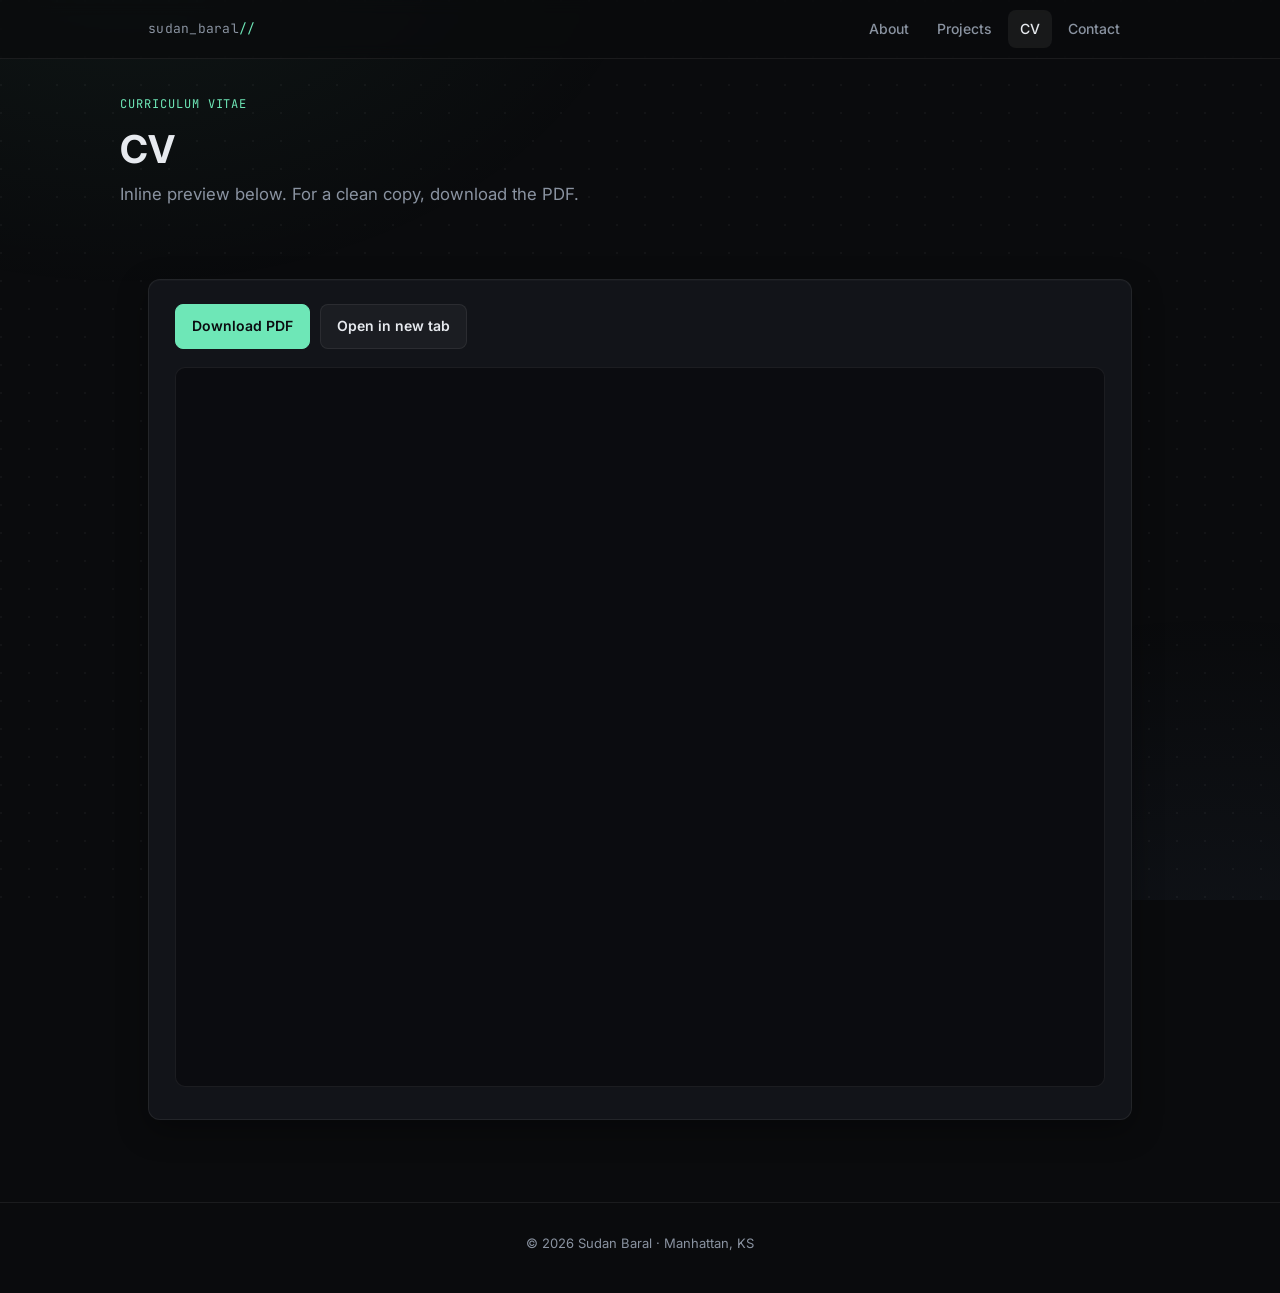
==== cv.html @ 3d0b3314 "Refresh site: shared theme, updated projects, new pages - Extract shared styles and scripts into ass" ====
<!DOCTYPE html>
<html lang="en">
<head>
<meta charset="utf-8">
<meta name="viewport" content="width=device-width, initial-scale=1">
<title>CV — Sudan Baral</title>
<meta name="color-scheme" content="dark">
<link rel="preconnect" href="https://fonts.googleapis.com">
<link rel="preconnect" href="https://fonts.gstatic.com" crossorigin>
<link href="https://fonts.googleapis.com/css2?family=Inter:wght@400;500;600;700&family=JetBrains+Mono:wght@400;500&display=swap" rel="stylesheet">
<link rel="stylesheet" href="assets/styles.css">
</head>
<body>

<nav class="site-nav">
  <div class="nav-inner">
    <a class="nav-brand x-nav" href="index.html">sudan_baral<span class="dot">//</span></a>
    <div class="nav-links">
      <a class="x-nav" href="index.html">About</a>
      <a class="x-nav" href="projects.html">Projects</a>
      <a class="active" href="cv.html">CV</a>
      <a class="x-nav" href="contact.html">Contact</a>
    </div>
  </div>
</nav>

<header class="container hero">
  <div class="eyebrow">Curriculum Vitae</div>
  <h1>CV</h1>
  <p class="lede">Inline preview below. For a clean copy, download the PDF.</p>
</header>

<main class="container">
  <section class="card">
    <div class="cv-actions">
      <a class="btn primary" href="Sudan_Baral_Resume.pdf" download>Download PDF</a>
      <a class="btn secondary" href="Sudan_Baral_Resume.pdf" target="_blank" rel="noopener">Open in new tab</a>
    </div>
    <iframe class="cv" src="Sudan_Baral_Resume.pdf" title="Sudan Baral — Resume"></iframe>
  </section>
</main>

<footer class="site-foot">&copy; <span id="yr"></span> Sudan Baral &middot; Manhattan, KS</footer>
<script>document.getElementById('yr').textContent = new Date().getFullYear();</script>
<script src="assets/scripts.js"></script>
</body>
</html>
---- assets/styles.css ----
/* ------------------------------------------------------------------
   Sudan Baral — personal site
   Dark, instrumentation-inspired theme. Not corny, no gears, no stars.
------------------------------------------------------------------- */

:root {
  --bg: #0a0b0d;
  --bg-elev: #0f1115;
  --surface: #121419;
  --surface-alt: #171a21;
  --border: rgba(255, 255, 255, 0.07);
  --border-strong: rgba(255, 255, 255, 0.14);
  --text: #e7eaef;
  --muted: #8a93a1;
  --accent: #6ee7b7;
  --accent-dim: rgba(110, 231, 183, 0.14);
  --amber: #f0b86a;
  --sans: 'Inter', system-ui, -apple-system, 'Segoe UI', Roboto, Ubuntu, Cantarell, Arial, sans-serif;
  --mono: 'JetBrains Mono', 'Fira Code', 'IBM Plex Mono', ui-monospace, 'SF Mono', Menlo, Consolas, monospace;
}

* { box-sizing: border-box; }
html, body { height: 100%; }

body {
  margin: 0;
  font-family: var(--sans);
  font-size: 15.5px;
  line-height: 1.6;
  color: var(--text);
  background-color: var(--bg);
  /* Subtle dot grid — reads as graph paper / instrumentation, not a starfield */
  background-image:
    radial-gradient(circle at 1px 1px, rgba(255, 255, 255, 0.035) 1px, transparent 0);
  background-size: 28px 28px;
  background-attachment: fixed;
  overflow-x: hidden;
  opacity: 0;
  transition: opacity 0.15s ease;
}
body.page-in  { opacity: 1; }
body.page-out { opacity: 0; }

/* Soft directional wash — one static gradient, no animation */
body::before {
  content: "";
  position: fixed;
  inset: 0;
  z-index: 0;
  pointer-events: none;
  background:
    radial-gradient(70vmax 50vmax at 10% -10%, rgba(110, 231, 183, 0.06), transparent 60%),
    radial-gradient(70vmax 50vmax at 95% 110%, rgba(138, 180, 248, 0.05), transparent 60%);
}

@media (prefers-reduced-motion: reduce) {
  body { transition: none !important; opacity: 1 !important; }
}

/* ---------- Layout ---------- */
.container {
  max-width: 1040px;
  margin: 0 auto;
  padding: 24px 28px;
  position: relative;
  z-index: 2;
}

header, footer {
  position: relative;
  z-index: 3;
}

/* ---------- Navigation ---------- */
nav.site-nav {
  position: sticky;
  top: 0;
  z-index: 10;
  background: rgba(10, 11, 13, 0.75);
  backdrop-filter: blur(8px);
  -webkit-backdrop-filter: blur(8px);
  border-bottom: 1px solid var(--border);
}
.nav-inner {
  max-width: 1040px;
  margin: 0 auto;
  padding: 10px 28px;
  display: flex;
  align-items: center;
  justify-content: space-between;
  gap: 18px;
}
.nav-brand {
  font-family: var(--mono);
  font-size: 13px;
  letter-spacing: 0.02em;
  color: var(--muted);
  text-decoration: none;
}
.nav-brand .dot { color: var(--accent); }
.nav-links { display: flex; gap: 4px; flex-wrap: wrap; }
.nav-links a {
  padding: 8px 12px;
  border-radius: 8px;
  color: var(--muted);
  text-decoration: none;
  font-size: 14px;
  font-weight: 500;
  transition: color 0.12s ease, background 0.12s ease;
}
.nav-links a:hover { color: var(--text); background: rgba(255, 255, 255, 0.04); }
.nav-links a.active { color: var(--text); background: rgba(255, 255, 255, 0.06); }

/* ---------- Buttons ---------- */
.btn {
  display: inline-block;
  padding: 10px 16px;
  border-radius: 8px;
  border: 1px solid var(--border);
  text-decoration: none;
  font-weight: 600;
  font-size: 14px;
  cursor: pointer;
  transition: background 0.12s ease, border-color 0.12s ease, transform 0.08s ease;
}
.btn:active { transform: translateY(1px); }
.btn.primary {
  background: var(--accent);
  color: #0b0c10;
  border-color: var(--accent);
}
.btn.primary:hover { background: color-mix(in oklab, var(--accent) 88%, white); }
.btn.secondary {
  background: rgba(255, 255, 255, 0.04);
  color: var(--text);
}
.btn.secondary:hover { background: rgba(255, 255, 255, 0.08); border-color: var(--border-strong); }
.btn.ghost {
  background: transparent;
  color: var(--muted);
}
.btn.ghost:hover { color: var(--text); background: rgba(255, 255, 255, 0.04); }

/* ---------- Typography ---------- */
h1, h2, h3, h4 {
  color: var(--text);
  letter-spacing: -0.01em;
  margin: 0 0 0.6em;
  font-weight: 700;
  line-height: 1.25;
}
h1 { font-size: 2.1rem; }
h2 { font-size: 1.35rem; margin-top: 0; }
h3 { font-size: 1.05rem; }

p { margin: 0 0 1em; }

.muted { color: var(--muted); }
.mono  { font-family: var(--mono); font-size: 0.9em; }

a { color: var(--accent); text-decoration: none; }
a:hover { text-decoration: underline; }

code {
  font-family: var(--mono);
  font-size: 0.88em;
  background: var(--bg-elev);
  border: 1px solid var(--border);
  padding: 1px 6px;
  border-radius: 4px;
  color: #c8d2e0;
}

ul { padding-left: 1.2em; margin: 0 0 1em; }
li { margin-bottom: 0.3em; }

/* ---------- Cards ---------- */
.card {
  background: var(--surface);
  border: 1px solid var(--border);
  border-radius: 12px;
  padding: 24px 26px;
  margin: 18px 0;
  box-shadow: 0 1px 0 rgba(255, 255, 255, 0.02) inset,
              0 10px 30px rgba(0, 0, 0, 0.35);
}
.card.compact { padding: 18px 20px; }
.card h2:first-child, .card h3:first-child { margin-top: 0; }

/* ---------- Hero header ---------- */
.hero {
  padding: 36px 0 12px;
}
.hero .eyebrow {
  font-family: var(--mono);
  font-size: 12px;
  letter-spacing: 0.08em;
  text-transform: uppercase;
  color: var(--accent);
  margin-bottom: 10px;
}
.hero h1 {
  font-size: 2.4rem;
  margin-bottom: 8px;
}
.hero .lede {
  color: var(--muted);
  font-size: 1.05rem;
  max-width: 68ch;
  margin-bottom: 18px;
}
.hero .meta {
  display: flex; gap: 14px; flex-wrap: wrap;
  color: var(--muted);
  font-size: 13px;
  margin-bottom: 20px;
}
.hero .meta .dot { color: var(--accent); }

.header-flex {
  display: flex;
  gap: 24px;
  align-items: center;
  flex-wrap: wrap;
}
.avatar {
  width: 92px; height: 92px;
  border-radius: 999px;
  object-fit: cover;
  border: 1px solid var(--border-strong);
  background: var(--surface);
}
.avatar.hidden { display: none; }

/* ---------- Project header ---------- */
.proj-head { padding: 24px 0 8px; }
.proj-head .kicker {
  font-family: var(--mono);
  font-size: 12px;
  letter-spacing: 0.06em;
  text-transform: uppercase;
  color: var(--accent);
  margin-bottom: 8px;
}
.proj-head h1 { font-size: 1.95rem; margin-bottom: 10px; }
.proj-head .proj-meta {
  display: flex; gap: 12px; flex-wrap: wrap;
  color: var(--muted);
  font-family: var(--mono);
  font-size: 12.5px;
  margin-bottom: 20px;
}
.proj-head .proj-meta span + span::before { content: "·"; margin-right: 12px; color: var(--border-strong); }

/* ---------- Tech stack chips ---------- */
.chips {
  display: flex;
  flex-wrap: wrap;
  gap: 6px;
  margin: 8px 0 4px;
}
.chip {
  display: inline-block;
  padding: 4px 10px;
  border: 1px solid var(--border-strong);
  border-radius: 999px;
  background: rgba(255, 255, 255, 0.025);
  color: var(--muted);
  font-family: var(--mono);
  font-size: 11.5px;
  letter-spacing: 0.01em;
}
.chip.accent { color: var(--accent); border-color: var(--accent-dim); background: var(--accent-dim); }

/* ---------- Media / gallery / placeholders ---------- */
.hero-media, .gallery {
  margin-top: 8px;
}
.hero-media .media {
  height: 320px;
  border-radius: 12px;
  overflow: hidden;
  background: var(--bg-elev);
  border: 1px solid var(--border);
}
.gallery {
  display: grid;
  grid-template-columns: repeat(auto-fill, minmax(230px, 1fr));
  gap: 12px;
}
.gallery .media {
  height: 180px;
  border-radius: 10px;
  overflow: hidden;
  background: var(--bg-elev);
  border: 1px solid var(--border);
  position: relative;
}
.media img {
  width: 100%; height: 100%;
  object-fit: cover;
  display: block;
}
.media .placeholder {
  width: 100%; height: 100%;
  display: flex; flex-direction: column;
  align-items: center; justify-content: center;
  padding: 16px;
  text-align: center;
  background:
    linear-gradient(135deg, rgba(110,231,183,0.04), transparent 60%),
    repeating-linear-gradient(135deg, transparent 0 14px, rgba(255,255,255,0.025) 14px 15px);
  color: var(--muted);
  gap: 8px;
}
.media .placeholder .label {
  font-family: var(--mono);
  font-size: 11px;
  letter-spacing: 0.04em;
  text-transform: uppercase;
  color: var(--accent);
}
.media .placeholder .filename {
  font-family: var(--mono);
  font-size: 11.5px;
  color: var(--muted);
  word-break: break-all;
}
.media .placeholder .caption {
  font-size: 13px;
  color: var(--text);
  opacity: 0.85;
  line-height: 1.4;
}

/* ---------- Project index cards (projects.html) ---------- */
.project-grid {
  display: grid;
  grid-template-columns: repeat(auto-fill, minmax(320px, 1fr));
  gap: 16px;
  margin-top: 12px;
}
.project-card {
  display: block;
  background: var(--surface);
  border: 1px solid var(--border);
  border-radius: 12px;
  padding: 22px;
  color: var(--text);
  text-decoration: none;
  transition: border-color 0.14s ease, transform 0.14s ease, background 0.14s ease;
}
.project-card:hover {
  border-color: var(--border-strong);
  background: var(--surface-alt);
  transform: translateY(-2px);
  text-decoration: none;
}
.project-card .pc-kicker {
  font-family: var(--mono);
  font-size: 11px;
  letter-spacing: 0.06em;
  text-transform: uppercase;
  color: var(--accent);
  margin-bottom: 6px;
}
.project-card h3 { margin: 0 0 8px; font-size: 1.05rem; }
.project-card p  { margin: 0 0 12px; color: var(--muted); font-size: 14px; }
.project-card .arrow {
  color: var(--accent);
  font-size: 13px;
  font-family: var(--mono);
}

/* ---------- CV iframe ---------- */
.cv-actions { display: flex; gap: 10px; flex-wrap: wrap; margin-bottom: 18px; }
iframe.cv {
  width: 100%;
  height: 80vh;
  border: 1px solid var(--border);
  border-radius: 10px;
  background: #0b0c10;
}

/* ---------- Publications list ---------- */
.pubs { padding-left: 1.2em; }
.pubs li { margin-bottom: 0.8em; }
.pubs .venue { color: var(--accent); font-family: var(--mono); font-size: 12.5px; }

/* ---------- Footer ---------- */
footer.site-foot {
  padding: 30px 28px 40px;
  color: var(--muted);
  font-size: 13px;
  text-align: center;
  border-top: 1px solid var(--border);
  margin-top: 40px;
}

/* ---------- Small screens ---------- */
@media (max-width: 640px) {
  .nav-inner { flex-direction: column; align-items: stretch; gap: 8px; padding: 10px 16px; }
  .nav-links { justify-content: center; }
  .container { padding: 18px 16px; }
  .hero h1 { font-size: 1.8rem; }
  .hero-media .media { height: 220px; }
}
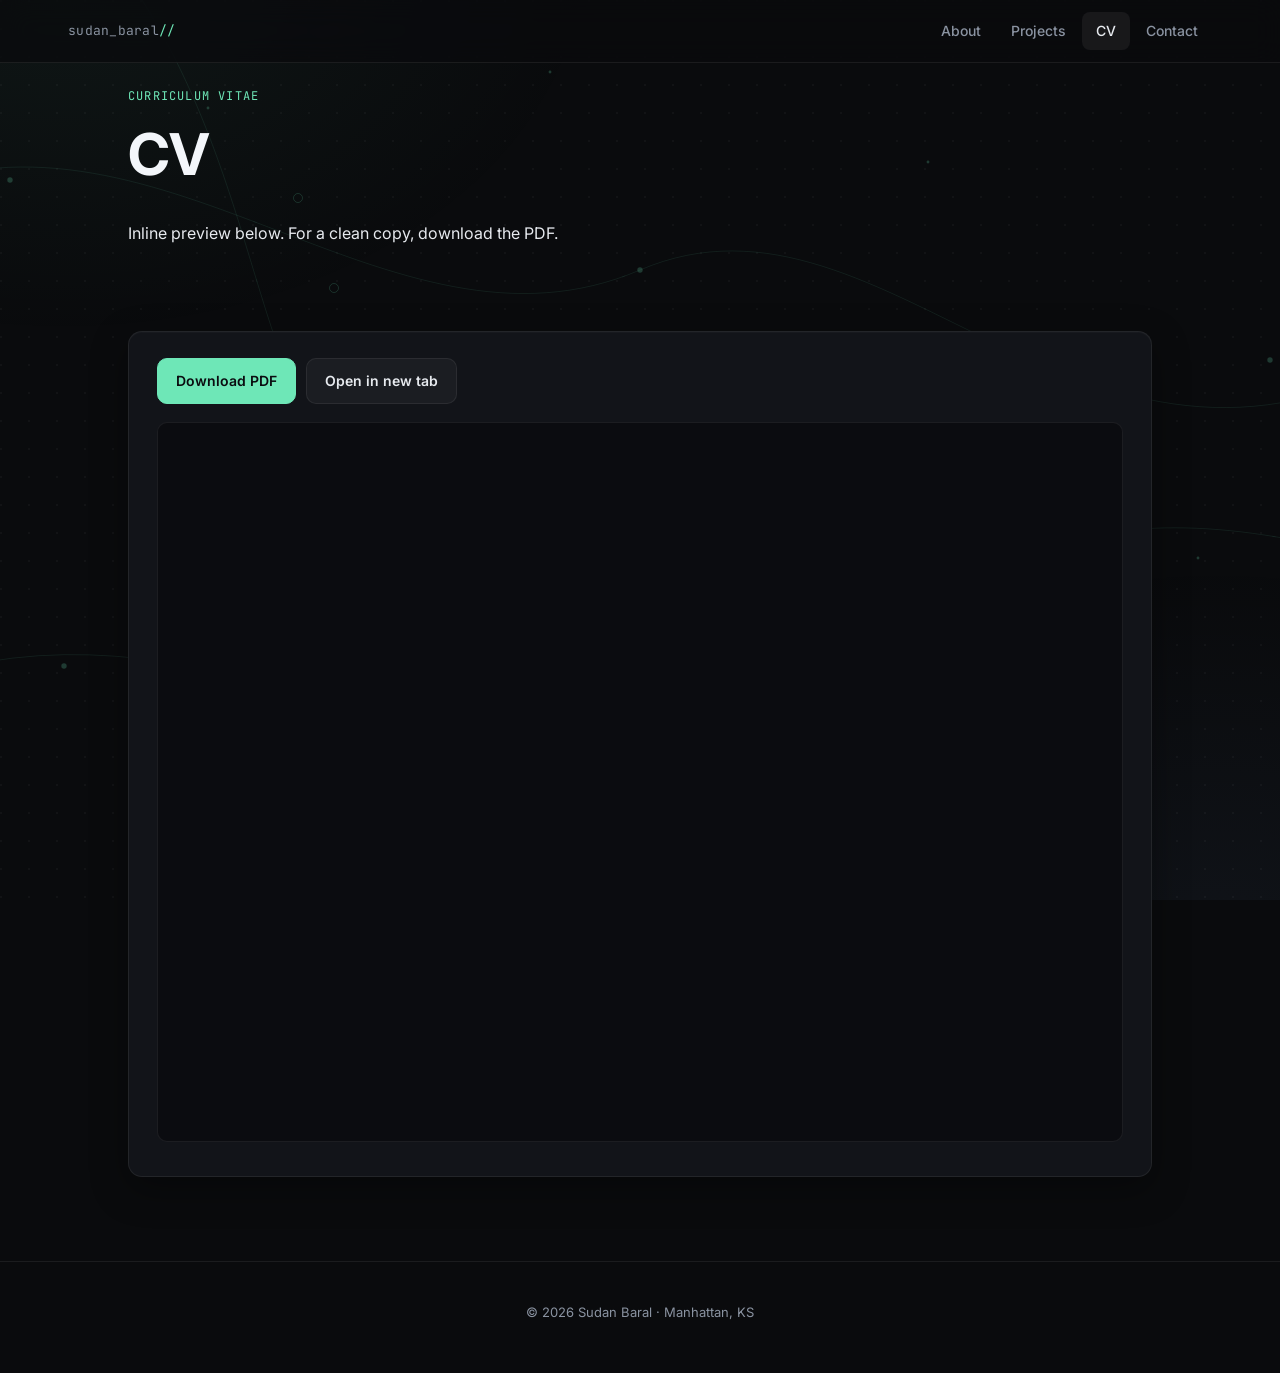
==== commit bcad6ac5: "Apple-style long-scroll landing + trajectory background - Rewrite index.html as a single scrollable " ====
--- a/cv.html
+++ b/cv.html
@@ -16,10 +16,10 @@
   <div class="nav-inner">
     <a class="nav-brand x-nav" href="index.html">sudan_baral<span class="dot">//</span></a>
     <div class="nav-links">
-      <a class="x-nav" href="index.html">About</a>
+      <a class="x-nav" href="index.html#about">About</a>
       <a class="x-nav" href="projects.html">Projects</a>
       <a class="active" href="cv.html">CV</a>
-      <a class="x-nav" href="contact.html">Contact</a>
+      <a class="x-nav" href="index.html#contact">Contact</a>
     </div>
   </div>
 </nav>
--- a/assets/styles.css
+++ b/assets/styles.css
@@ -1,6 +1,6 @@
 /* ------------------------------------------------------------------
    Sudan Baral — personal site
-   Dark, instrumentation-inspired theme. Not corny, no gears, no stars.
+   Dark theme; scroll-driven landing; subtle robotics-trajectory bg.
 ------------------------------------------------------------------- */
 
 :root {
@@ -11,37 +11,38 @@
   --border: rgba(255, 255, 255, 0.07);
   --border-strong: rgba(255, 255, 255, 0.14);
   --text: #e7eaef;
+  --text-strong: #f3f6fa;
   --muted: #8a93a1;
+  --muted-2: #656c78;
   --accent: #6ee7b7;
   --accent-dim: rgba(110, 231, 183, 0.14);
-  --amber: #f0b86a;
   --sans: 'Inter', system-ui, -apple-system, 'Segoe UI', Roboto, Ubuntu, Cantarell, Arial, sans-serif;
   --mono: 'JetBrains Mono', 'Fira Code', 'IBM Plex Mono', ui-monospace, 'SF Mono', Menlo, Consolas, monospace;
 }
 
 * { box-sizing: border-box; }
 html, body { height: 100%; }
+
+html { scroll-behavior: smooth; }
 
 body {
   margin: 0;
   font-family: var(--sans);
-  font-size: 15.5px;
+  font-size: 16px;
   line-height: 1.6;
   color: var(--text);
   background-color: var(--bg);
-  /* Subtle dot grid — reads as graph paper / instrumentation, not a starfield */
+  /* Base layer: faint dot grid, like graph paper */
   background-image:
-    radial-gradient(circle at 1px 1px, rgba(255, 255, 255, 0.035) 1px, transparent 0);
+    radial-gradient(circle at 1px 1px, rgba(255, 255, 255, 0.03) 1px, transparent 0);
   background-size: 28px 28px;
   background-attachment: fixed;
   overflow-x: hidden;
-  opacity: 0;
-  transition: opacity 0.15s ease;
-}
-body.page-in  { opacity: 1; }
+  transition: opacity 0.18s ease;
+}
 body.page-out { opacity: 0; }
 
-/* Soft directional wash — one static gradient, no animation */
+/* Soft directional wash */
 body::before {
   content: "";
   position: fixed;
@@ -49,42 +50,76 @@
   z-index: 0;
   pointer-events: none;
   background:
-    radial-gradient(70vmax 50vmax at 10% -10%, rgba(110, 231, 183, 0.06), transparent 60%),
-    radial-gradient(70vmax 50vmax at 95% 110%, rgba(138, 180, 248, 0.05), transparent 60%);
+    radial-gradient(70vmax 50vmax at 5% -5%, rgba(110, 231, 183, 0.06), transparent 60%),
+    radial-gradient(70vmax 50vmax at 95% 105%, rgba(138, 180, 248, 0.05), transparent 60%);
+}
+
+/* Robotics trajectory layer — injected by scripts.js */
+.bg-trajectories {
+  position: fixed;
+  inset: 0;
+  z-index: 1;
+  pointer-events: none;
+  opacity: 0.55;
+  will-change: transform;
+  animation: trajDrift 90s ease-in-out infinite alternate;
+}
+.bg-trajectories svg { width: 100%; height: 100%; display: block; }
+.bg-trajectories path { fill: none; stroke: var(--accent); stroke-width: 1; opacity: 0.18; }
+.bg-trajectories .waypoint { fill: var(--accent); opacity: 0.4; }
+.bg-trajectories .waypoint.hollow { fill: none; stroke: var(--accent); stroke-width: 1; opacity: 0.35; }
+.bg-trajectories .flow {
+  stroke: var(--accent);
+  stroke-width: 1.4;
+  stroke-dasharray: 4 420;
+  opacity: 0.6;
+  animation: trajFlow 14s linear infinite;
+}
+.bg-trajectories .flow.b { animation-duration: 18s; animation-delay: -4s; stroke-dasharray: 4 520; }
+.bg-trajectories .flow.c { animation-duration: 22s; animation-delay: -9s; stroke-dasharray: 4 380; }
+
+@keyframes trajDrift {
+  0%   { transform: translate3d(0, 0, 0); }
+  100% { transform: translate3d(1.2vw, -0.8vh, 0); }
+}
+@keyframes trajFlow {
+  from { stroke-dashoffset: 0; }
+  to   { stroke-dashoffset: -424; }
 }
 
 @media (prefers-reduced-motion: reduce) {
+  html { scroll-behavior: auto; }
   body { transition: none !important; opacity: 1 !important; }
+  .bg-trajectories { animation: none; }
+  .bg-trajectories .flow { animation: none; stroke-dasharray: none; opacity: 0.25; }
 }
 
 /* ---------- Layout ---------- */
 .container {
-  max-width: 1040px;
+  max-width: 1080px;
   margin: 0 auto;
   padding: 24px 28px;
   position: relative;
-  z-index: 2;
-}
-
-header, footer {
-  position: relative;
   z-index: 3;
 }
+.container.narrow { max-width: 820px; }
+
+header, footer, main, section { position: relative; z-index: 2; }
 
 /* ---------- Navigation ---------- */
 nav.site-nav {
   position: sticky;
   top: 0;
-  z-index: 10;
-  background: rgba(10, 11, 13, 0.75);
-  backdrop-filter: blur(8px);
-  -webkit-backdrop-filter: blur(8px);
+  z-index: 50;
+  background: rgba(10, 11, 13, 0.72);
+  backdrop-filter: saturate(140%) blur(14px);
+  -webkit-backdrop-filter: saturate(140%) blur(14px);
   border-bottom: 1px solid var(--border);
 }
 .nav-inner {
-  max-width: 1040px;
+  max-width: 1200px;
   margin: 0 auto;
-  padding: 10px 28px;
+  padding: 12px 28px;
   display: flex;
   align-items: center;
   justify-content: space-between;
@@ -98,9 +133,10 @@
   text-decoration: none;
 }
 .nav-brand .dot { color: var(--accent); }
-.nav-links { display: flex; gap: 4px; flex-wrap: wrap; }
+.nav-brand:hover { color: var(--text); }
+.nav-links { display: flex; gap: 2px; flex-wrap: wrap; }
 .nav-links a {
-  padding: 8px 12px;
+  padding: 8px 14px;
   border-radius: 8px;
   color: var(--muted);
   text-decoration: none;
@@ -108,20 +144,20 @@
   font-weight: 500;
   transition: color 0.12s ease, background 0.12s ease;
 }
-.nav-links a:hover { color: var(--text); background: rgba(255, 255, 255, 0.04); }
+.nav-links a:hover  { color: var(--text); background: rgba(255, 255, 255, 0.04); }
 .nav-links a.active { color: var(--text); background: rgba(255, 255, 255, 0.06); }
 
 /* ---------- Buttons ---------- */
 .btn {
   display: inline-block;
-  padding: 10px 16px;
-  border-radius: 8px;
+  padding: 11px 18px;
+  border-radius: 10px;
   border: 1px solid var(--border);
   text-decoration: none;
   font-weight: 600;
   font-size: 14px;
   cursor: pointer;
-  transition: background 0.12s ease, border-color 0.12s ease, transform 0.08s ease;
+  transition: background 0.14s ease, border-color 0.14s ease, transform 0.08s ease;
 }
 .btn:active { transform: translateY(1px); }
 .btn.primary {
@@ -129,34 +165,42 @@
   color: #0b0c10;
   border-color: var(--accent);
 }
-.btn.primary:hover { background: color-mix(in oklab, var(--accent) 88%, white); }
+.btn.primary:hover { background: color-mix(in oklab, var(--accent) 88%, white); text-decoration: none; }
 .btn.secondary {
   background: rgba(255, 255, 255, 0.04);
   color: var(--text);
 }
-.btn.secondary:hover { background: rgba(255, 255, 255, 0.08); border-color: var(--border-strong); }
+.btn.secondary:hover { background: rgba(255, 255, 255, 0.08); border-color: var(--border-strong); text-decoration: none; }
 .btn.ghost {
   background: transparent;
   color: var(--muted);
+  border-color: transparent;
 }
 .btn.ghost:hover { color: var(--text); background: rgba(255, 255, 255, 0.04); }
 
 /* ---------- Typography ---------- */
 h1, h2, h3, h4 {
-  color: var(--text);
-  letter-spacing: -0.01em;
+  color: var(--text-strong);
+  letter-spacing: -0.015em;
   margin: 0 0 0.6em;
   font-weight: 700;
-  line-height: 1.25;
-}
-h1 { font-size: 2.1rem; }
-h2 { font-size: 1.35rem; margin-top: 0; }
-h3 { font-size: 1.05rem; }
-
+  line-height: 1.15;
+}
+h1 { font-size: clamp(2.4rem, 5vw, 3.6rem); }
+h2 { font-size: clamp(1.6rem, 3vw, 2.2rem); margin-top: 0; }
+h3 { font-size: 1.1rem; }
 p { margin: 0 0 1em; }
 
-.muted { color: var(--muted); }
-.mono  { font-family: var(--mono); font-size: 0.9em; }
+.muted  { color: var(--muted); }
+.mono   { font-family: var(--mono); font-size: 0.9em; }
+.eyebrow {
+  font-family: var(--mono);
+  font-size: 12px;
+  letter-spacing: 0.1em;
+  text-transform: uppercase;
+  color: var(--accent);
+  margin-bottom: 14px;
+}
 
 a { color: var(--accent); text-decoration: none; }
 a:hover { text-decoration: underline; }
@@ -172,26 +216,244 @@
 }
 
 ul { padding-left: 1.2em; margin: 0 0 1em; }
-li { margin-bottom: 0.3em; }
-
-/* ---------- Cards ---------- */
+li { margin-bottom: 0.4em; }
+
+/* ---------- Cards (used on sub-pages) ---------- */
 .card {
   background: var(--surface);
   border: 1px solid var(--border);
+  border-radius: 14px;
+  padding: 26px 28px;
+  margin: 20px 0;
+  box-shadow: 0 1px 0 rgba(255, 255, 255, 0.02) inset,
+              0 12px 36px rgba(0, 0, 0, 0.35);
+}
+.card.compact { padding: 18px 22px; }
+.card h2:first-child, .card h3:first-child { margin-top: 0; }
+
+/* ---------- Landing page sections ---------- */
+section.scene {
+  padding: 120px 28px;
+  max-width: 1160px;
+  margin: 0 auto;
+}
+section.scene:first-of-type { padding-top: 60px; }
+
+section.scene .inner { max-width: 880px; margin: 0 auto; }
+
+section.scene .section-kicker {
+  font-family: var(--mono);
+  font-size: 12px;
+  letter-spacing: 0.1em;
+  text-transform: uppercase;
+  color: var(--accent);
+  margin-bottom: 18px;
+}
+section.scene h2.display {
+  font-size: clamp(2rem, 4vw, 2.8rem);
+  margin-bottom: 20px;
+  max-width: 24ch;
+}
+section.scene p.lede {
+  font-size: clamp(1.1rem, 1.6vw, 1.25rem);
+  color: var(--text);
+  line-height: 1.55;
+  max-width: 62ch;
+  margin-bottom: 18px;
+}
+section.scene p { color: var(--muted); font-size: 16px; }
+
+section.divider {
+  height: 1px;
+  background: linear-gradient(90deg, transparent, var(--border-strong), transparent);
+  max-width: 1160px;
+  margin: 0 auto;
+}
+
+/* ---------- Hero scene ---------- */
+section.hero-scene {
+  min-height: 92vh;
+  display: flex;
+  align-items: center;
+  padding: 60px 28px 80px;
+  max-width: 1160px;
+  margin: 0 auto;
+}
+.hero-grid {
+  display: grid;
+  grid-template-columns: 1fr;
+  gap: 40px;
+  width: 100%;
+  align-items: center;
+}
+.hero-grid .hero-main { max-width: 760px; }
+.hero-grid .hero-main h1 {
+  font-size: clamp(2.6rem, 6vw, 4.4rem);
+  line-height: 1.04;
+  letter-spacing: -0.02em;
+  margin: 0 0 20px;
+  color: var(--text-strong);
+}
+.hero-grid .hero-main h1 .accent { color: var(--accent); }
+.hero-grid .hero-main .hero-sub {
+  font-size: clamp(1.1rem, 1.7vw, 1.3rem);
+  color: var(--muted);
+  max-width: 54ch;
+  margin-bottom: 26px;
+}
+.hero-grid .hero-ctas { display: flex; gap: 10px; flex-wrap: wrap; }
+.hero-meta {
+  display: flex; gap: 20px; flex-wrap: wrap;
+  margin-top: 36px;
+  color: var(--muted);
+  font-family: var(--mono);
+  font-size: 12px;
+  letter-spacing: 0.04em;
+}
+.hero-meta span { display: inline-flex; align-items: center; gap: 8px; }
+.hero-meta .dot { width: 6px; height: 6px; border-radius: 50%; background: var(--accent); display: inline-block; }
+
+.scroll-hint {
+  position: absolute;
+  bottom: 24px;
+  left: 50%;
+  transform: translateX(-50%);
+  color: var(--muted-2);
+  font-family: var(--mono);
+  font-size: 11px;
+  letter-spacing: 0.2em;
+  text-transform: uppercase;
+  animation: scrollHint 2.4s ease-in-out infinite;
+}
+@keyframes scrollHint {
+  0%, 100% { transform: translate(-50%, 0); opacity: 0.6; }
+  50%      { transform: translate(-50%, 6px); opacity: 1; }
+}
+
+/* ---------- About scene (two-column) ---------- */
+.about-grid {
+  display: grid;
+  grid-template-columns: 1.1fr 0.9fr;
+  gap: 60px;
+  align-items: start;
+}
+.about-grid .facts {
+  display: flex; flex-direction: column; gap: 22px;
+}
+.fact {
+  border-left: 2px solid var(--accent-dim);
+  padding: 2px 0 2px 18px;
+}
+.fact .label {
+  font-family: var(--mono);
+  font-size: 11px;
+  letter-spacing: 0.08em;
+  text-transform: uppercase;
+  color: var(--muted-2);
+  margin-bottom: 4px;
+}
+.fact .value { color: var(--text); font-size: 15px; line-height: 1.5; }
+.fact .value strong { color: var(--text-strong); }
+
+/* ---------- Projects scene (preview tiles) ---------- */
+.proj-tiles {
+  display: grid;
+  grid-template-columns: repeat(auto-fit, minmax(300px, 1fr));
+  gap: 18px;
+  margin-top: 30px;
+}
+.proj-tile {
+  display: block;
+  background: var(--surface);
+  border: 1px solid var(--border);
+  border-radius: 14px;
+  padding: 24px 24px 22px;
+  color: var(--text);
+  text-decoration: none;
+  transition: border-color 0.18s ease, transform 0.18s ease, background 0.18s ease;
+  position: relative;
+  overflow: hidden;
+}
+.proj-tile::after {
+  content: "";
+  position: absolute;
+  inset: 0;
+  background: radial-gradient(60% 60% at 90% 0%, rgba(110, 231, 183, 0.05), transparent 70%);
+  opacity: 0;
+  transition: opacity 0.2s ease;
+  pointer-events: none;
+}
+.proj-tile:hover {
+  border-color: var(--border-strong);
+  background: var(--surface-alt);
+  transform: translateY(-3px);
+  text-decoration: none;
+}
+.proj-tile:hover::after { opacity: 1; }
+.proj-tile .pt-kicker {
+  font-family: var(--mono);
+  font-size: 11px;
+  letter-spacing: 0.06em;
+  text-transform: uppercase;
+  color: var(--accent);
+  margin-bottom: 10px;
+}
+.proj-tile h3 { margin: 0 0 10px; font-size: 1.08rem; color: var(--text-strong); }
+.proj-tile p  { margin: 0 0 16px; color: var(--muted); font-size: 14px; line-height: 1.55; }
+.proj-tile .arrow {
+  color: var(--accent);
+  font-size: 13px;
+  font-family: var(--mono);
+}
+
+.proj-more {
+  display: flex; justify-content: center;
+  margin-top: 28px;
+}
+
+/* ---------- Contact scene ---------- */
+.contact-rows {
+  display: grid;
+  grid-template-columns: repeat(auto-fit, minmax(240px, 1fr));
+  gap: 16px;
+  margin-top: 28px;
+}
+.contact-row {
+  display: flex;
+  flex-direction: column;
+  gap: 4px;
+  padding: 18px 20px;
+  background: var(--surface);
+  border: 1px solid var(--border);
   border-radius: 12px;
-  padding: 24px 26px;
-  margin: 18px 0;
-  box-shadow: 0 1px 0 rgba(255, 255, 255, 0.02) inset,
-              0 10px 30px rgba(0, 0, 0, 0.35);
-}
-.card.compact { padding: 18px 20px; }
-.card h2:first-child, .card h3:first-child { margin-top: 0; }
-
-/* ---------- Hero header ---------- */
-.hero {
-  padding: 36px 0 12px;
-}
-.hero .eyebrow {
+  transition: border-color 0.14s ease, background 0.14s ease;
+}
+.contact-row:hover { border-color: var(--border-strong); background: var(--surface-alt); }
+.contact-row .label {
+  font-family: var(--mono);
+  font-size: 11px;
+  letter-spacing: 0.08em;
+  text-transform: uppercase;
+  color: var(--muted-2);
+}
+.contact-row .value { color: var(--text); font-size: 15px; word-break: break-all; }
+.contact-row a { color: var(--text); }
+.contact-row a:hover { color: var(--accent); text-decoration: none; }
+
+/* ---------- Reveal-on-scroll ---------- */
+.reveal {
+  opacity: 0;
+  transform: translateY(14px);
+  transition: opacity 0.6s ease, transform 0.6s ease;
+}
+.reveal.in { opacity: 1; transform: none; }
+@media (prefers-reduced-motion: reduce) {
+  .reveal { opacity: 1 !important; transform: none !important; transition: none !important; }
+}
+
+/* ---------- Project header (sub-pages) ---------- */
+.proj-head { padding: 32px 0 8px; }
+.proj-head .kicker {
   font-family: var(--mono);
   font-size: 12px;
   letter-spacing: 0.08em;
@@ -199,69 +461,23 @@
   color: var(--accent);
   margin-bottom: 10px;
 }
-.hero h1 {
-  font-size: 2.4rem;
-  margin-bottom: 8px;
-}
-.hero .lede {
-  color: var(--muted);
-  font-size: 1.05rem;
-  max-width: 68ch;
-  margin-bottom: 18px;
-}
-.hero .meta {
+.proj-head h1 { font-size: clamp(1.9rem, 3.8vw, 2.6rem); margin-bottom: 12px; }
+.proj-head .proj-meta {
   display: flex; gap: 14px; flex-wrap: wrap;
-  color: var(--muted);
-  font-size: 13px;
-  margin-bottom: 20px;
-}
-.hero .meta .dot { color: var(--accent); }
-
-.header-flex {
-  display: flex;
-  gap: 24px;
-  align-items: center;
-  flex-wrap: wrap;
-}
-.avatar {
-  width: 92px; height: 92px;
-  border-radius: 999px;
-  object-fit: cover;
-  border: 1px solid var(--border-strong);
-  background: var(--surface);
-}
-.avatar.hidden { display: none; }
-
-/* ---------- Project header ---------- */
-.proj-head { padding: 24px 0 8px; }
-.proj-head .kicker {
-  font-family: var(--mono);
-  font-size: 12px;
-  letter-spacing: 0.06em;
-  text-transform: uppercase;
-  color: var(--accent);
-  margin-bottom: 8px;
-}
-.proj-head h1 { font-size: 1.95rem; margin-bottom: 10px; }
-.proj-head .proj-meta {
-  display: flex; gap: 12px; flex-wrap: wrap;
   color: var(--muted);
   font-family: var(--mono);
   font-size: 12.5px;
   margin-bottom: 20px;
 }
-.proj-head .proj-meta span + span::before { content: "·"; margin-right: 12px; color: var(--border-strong); }
+.proj-head .proj-meta span + span::before {
+  content: "·"; margin-right: 12px; color: var(--border-strong);
+}
 
 /* ---------- Tech stack chips ---------- */
-.chips {
-  display: flex;
-  flex-wrap: wrap;
-  gap: 6px;
-  margin: 8px 0 4px;
-}
+.chips { display: flex; flex-wrap: wrap; gap: 6px; margin: 8px 0 4px; }
 .chip {
   display: inline-block;
-  padding: 4px 10px;
+  padding: 4px 11px;
   border: 1px solid var(--border-strong);
   border-radius: 999px;
   background: rgba(255, 255, 255, 0.025);
@@ -270,15 +486,16 @@
   font-size: 11.5px;
   letter-spacing: 0.01em;
 }
-.chip.accent { color: var(--accent); border-color: var(--accent-dim); background: var(--accent-dim); }
+.chip.accent {
+  color: var(--accent);
+  border-color: var(--accent-dim);
+  background: var(--accent-dim);
+}
 
 /* ---------- Media / gallery / placeholders ---------- */
-.hero-media, .gallery {
-  margin-top: 8px;
-}
 .hero-media .media {
-  height: 320px;
-  border-radius: 12px;
+  height: 340px;
+  border-radius: 14px;
   overflow: hidden;
   background: var(--bg-elev);
   border: 1px solid var(--border);
@@ -296,11 +513,7 @@
   border: 1px solid var(--border);
   position: relative;
 }
-.media img {
-  width: 100%; height: 100%;
-  object-fit: cover;
-  display: block;
-}
+.media img { width: 100%; height: 100%; object-fit: cover; display: block; }
 .media .placeholder {
   width: 100%; height: 100%;
   display: flex; flex-direction: column;
@@ -308,15 +521,15 @@
   padding: 16px;
   text-align: center;
   background:
-    linear-gradient(135deg, rgba(110,231,183,0.04), transparent 60%),
-    repeating-linear-gradient(135deg, transparent 0 14px, rgba(255,255,255,0.025) 14px 15px);
+    linear-gradient(135deg, rgba(110, 231, 183, 0.04), transparent 60%),
+    repeating-linear-gradient(135deg, transparent 0 14px, rgba(255, 255, 255, 0.025) 14px 15px);
   color: var(--muted);
   gap: 8px;
 }
 .media .placeholder .label {
   font-family: var(--mono);
   font-size: 11px;
-  letter-spacing: 0.04em;
+  letter-spacing: 0.06em;
   text-transform: uppercase;
   color: var(--accent);
 }
@@ -364,13 +577,9 @@
   color: var(--accent);
   margin-bottom: 6px;
 }
-.project-card h3 { margin: 0 0 8px; font-size: 1.05rem; }
+.project-card h3 { margin: 0 0 8px; font-size: 1.05rem; color: var(--text-strong); }
 .project-card p  { margin: 0 0 12px; color: var(--muted); font-size: 14px; }
-.project-card .arrow {
-  color: var(--accent);
-  font-size: 13px;
-  font-family: var(--mono);
-}
+.project-card .arrow { color: var(--accent); font-size: 13px; font-family: var(--mono); }
 
 /* ---------- CV iframe ---------- */
 .cv-actions { display: flex; gap: 10px; flex-wrap: wrap; margin-bottom: 18px; }
@@ -389,7 +598,7 @@
 
 /* ---------- Footer ---------- */
 footer.site-foot {
-  padding: 30px 28px 40px;
+  padding: 40px 28px 50px;
   color: var(--muted);
   font-size: 13px;
   text-align: center;
@@ -397,11 +606,22 @@
   margin-top: 40px;
 }
 
-/* ---------- Small screens ---------- */
-@media (max-width: 640px) {
+/* ---------- Avatar ---------- */
+.avatar {
+  width: 96px; height: 96px;
+  border-radius: 999px;
+  object-fit: cover;
+  border: 1px solid var(--border-strong);
+  background: var(--surface);
+}
+.avatar.hidden { display: none; }
+
+/* ---------- Responsive ---------- */
+@media (max-width: 820px) {
+  .about-grid { grid-template-columns: 1fr; gap: 36px; }
+  section.scene { padding: 80px 20px; }
   .nav-inner { flex-direction: column; align-items: stretch; gap: 8px; padding: 10px 16px; }
   .nav-links { justify-content: center; }
   .container { padding: 18px 16px; }
-  .hero h1 { font-size: 1.8rem; }
   .hero-media .media { height: 220px; }
 }
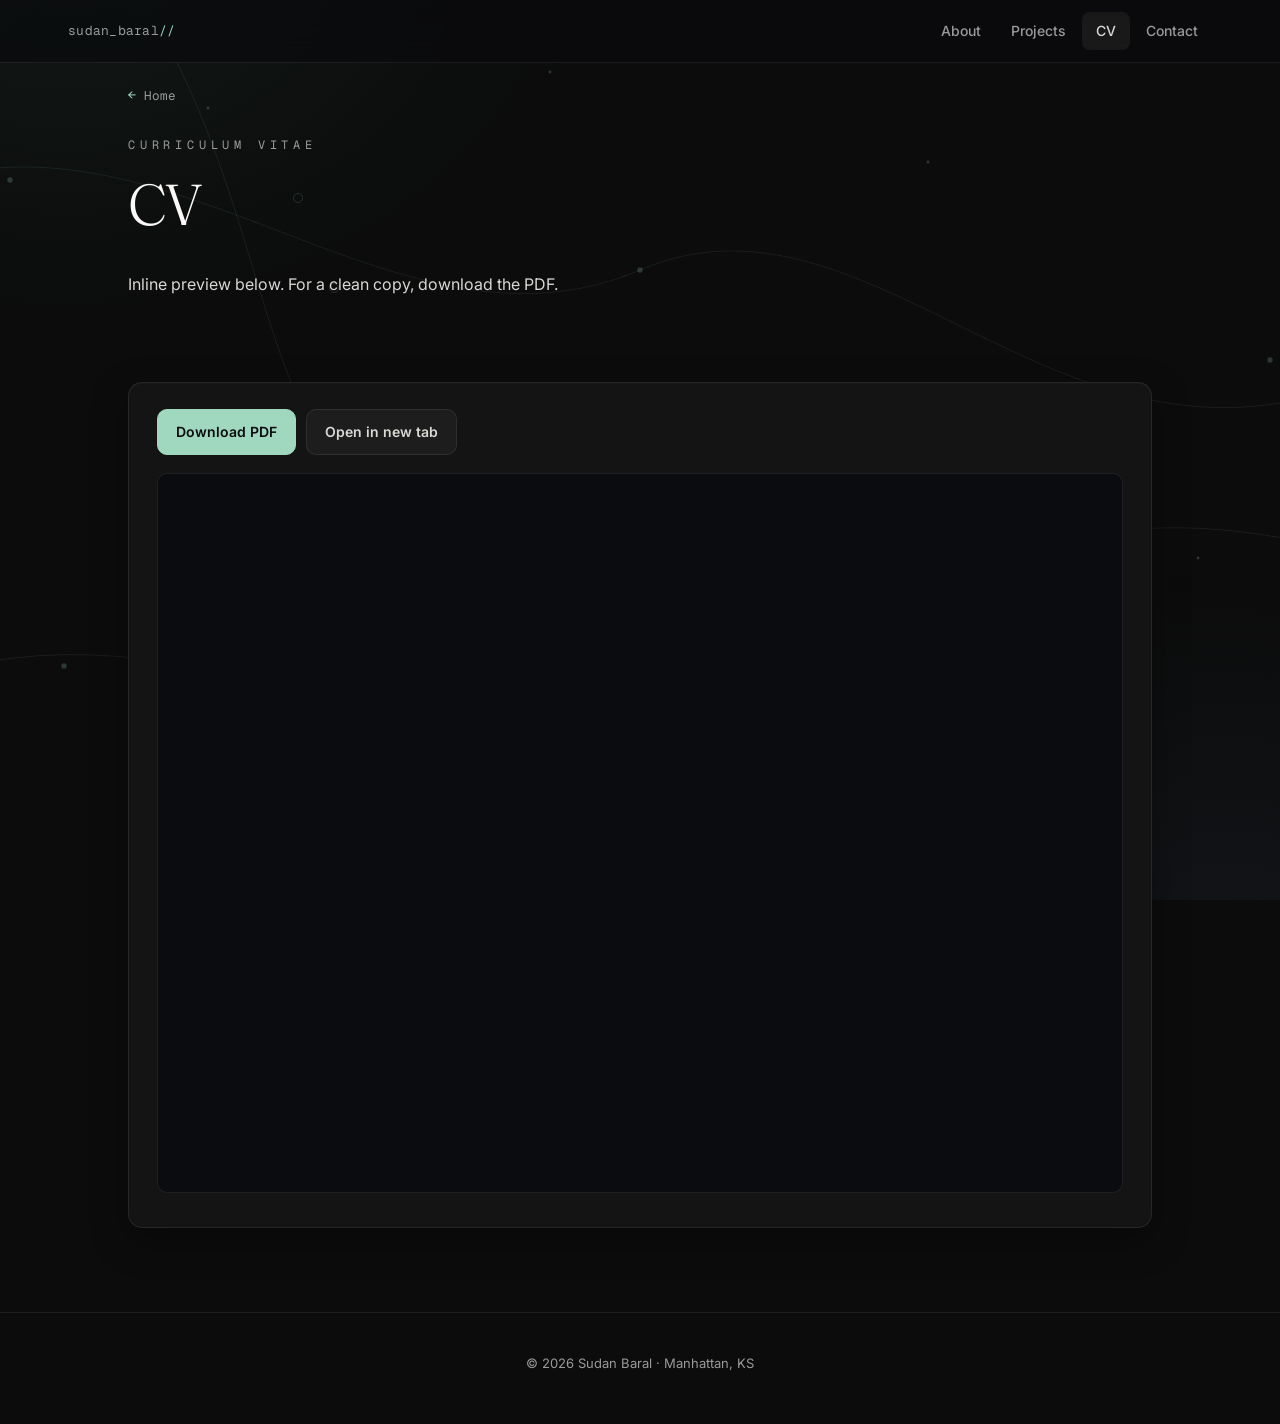
==== commit 52a78f70: "Restyle: Fraunces/Inter/Geist Mono typography, warm neutral palette, fuller landing portrait Co-Auth" ====
--- a/cv.html
+++ b/cv.html
@@ -7,7 +7,7 @@
 <meta name="color-scheme" content="dark">
 <link rel="preconnect" href="https://fonts.googleapis.com">
 <link rel="preconnect" href="https://fonts.gstatic.com" crossorigin>
-<link href="https://fonts.googleapis.com/css2?family=Inter:wght@400;500;600;700&family=JetBrains+Mono:wght@400;500&display=swap" rel="stylesheet">
+<link href="https://fonts.googleapis.com/css2?family=Fraunces:opsz,wght@9..144,300;9..144,400;9..144,500&family=Geist+Mono:wght@400;500&family=Inter:wght@400;500;600&display=swap" rel="stylesheet">
 <link rel="stylesheet" href="assets/styles.css">
 </head>
 <body>
--- a/assets/styles.css
+++ b/assets/styles.css
@@ -4,20 +4,21 @@
 ------------------------------------------------------------------- */
 
 :root {
-  --bg: #0a0b0d;
-  --bg-elev: #0f1115;
-  --surface: #121419;
-  --surface-alt: #171a21;
-  --border: rgba(255, 255, 255, 0.07);
-  --border-strong: rgba(255, 255, 255, 0.14);
-  --text: #e7eaef;
-  --text-strong: #f3f6fa;
-  --muted: #8a93a1;
-  --muted-2: #656c78;
-  --accent: #6ee7b7;
-  --accent-dim: rgba(110, 231, 183, 0.14);
-  --sans: 'Inter', system-ui, -apple-system, 'Segoe UI', Roboto, Ubuntu, Cantarell, Arial, sans-serif;
-  --mono: 'JetBrains Mono', 'Fira Code', 'IBM Plex Mono', ui-monospace, 'SF Mono', Menlo, Consolas, monospace;
+  --bg: #0c0c0c;
+  --bg-elev: #111111;
+  --surface: #141414;
+  --surface-alt: #1a1a19;
+  --border: rgba(250, 249, 247, 0.08);
+  --border-strong: rgba(250, 249, 247, 0.16);
+  --text: #d9d8d4;
+  --text-strong: #faf9f7;
+  --muted: #9a9a9a;
+  --muted-2: #5c5c5c;
+  --accent: #9fd8bf;
+  --accent-dim: rgba(159, 216, 191, 0.12);
+  --serif: 'Fraunces', 'Iowan Old Style', Georgia, serif;
+  --sans: 'Inter', system-ui, -apple-system, 'Segoe UI', Roboto, Arial, sans-serif;
+  --mono: 'Geist Mono', 'JetBrains Mono', ui-monospace, 'SF Mono', Menlo, Consolas, monospace;
 }
 
 * { box-sizing: border-box; }
@@ -32,11 +33,6 @@
   line-height: 1.6;
   color: var(--text);
   background-color: var(--bg);
-  /* Base layer: faint dot grid, like graph paper */
-  background-image:
-    radial-gradient(circle at 1px 1px, rgba(255, 255, 255, 0.03) 1px, transparent 0);
-  background-size: 28px 28px;
-  background-attachment: fixed;
   overflow-x: hidden;
   transition: opacity 0.18s ease;
 }
@@ -147,6 +143,35 @@
 .nav-links a:hover  { color: var(--text); background: rgba(255, 255, 255, 0.04); }
 .nav-links a.active { color: var(--text); background: rgba(255, 255, 255, 0.06); }
 
+/* ---------- Back bar (sub-pages) ---------- */
+.back-bar {
+  position: relative;
+  z-index: 3;
+  max-width: 1080px;
+  margin: 0 auto;
+  padding: 16px 28px 0;
+}
+.back-bar a {
+  display: inline-flex;
+  align-items: center;
+  gap: 8px;
+  padding: 6px 12px 6px 8px;
+  margin-left: -8px;
+  color: var(--muted);
+  font-family: var(--mono);
+  font-size: 12.5px;
+  text-decoration: none;
+  border-radius: 8px;
+  transition: color 0.14s ease, background 0.14s ease, transform 0.08s ease;
+}
+.back-bar a:hover {
+  color: var(--text);
+  background: rgba(255, 255, 255, 0.04);
+  text-decoration: none;
+}
+.back-bar a:active { transform: translateX(-2px); }
+.back-bar a .arrow { font-size: 13px; color: var(--accent); }
+
 /* ---------- Buttons ---------- */
 .btn {
   display: inline-block;
@@ -180,15 +205,17 @@
 
 /* ---------- Typography ---------- */
 h1, h2, h3, h4 {
+  font-family: var(--serif);
   color: var(--text-strong);
-  letter-spacing: -0.015em;
+  letter-spacing: -0.025em;
   margin: 0 0 0.6em;
-  font-weight: 700;
-  line-height: 1.15;
-}
+  font-weight: 300;
+  line-height: 1.12;
+}
+h3, h4 { font-weight: 500; letter-spacing: -0.015em; }
 h1 { font-size: clamp(2.4rem, 5vw, 3.6rem); }
 h2 { font-size: clamp(1.6rem, 3vw, 2.2rem); margin-top: 0; }
-h3 { font-size: 1.1rem; }
+h3 { font-size: 1.25rem; }
 p { margin: 0 0 1em; }
 
 .muted  { color: var(--muted); }
@@ -196,10 +223,10 @@
 .eyebrow {
   font-family: var(--mono);
   font-size: 12px;
-  letter-spacing: 0.1em;
-  text-transform: uppercase;
-  color: var(--accent);
-  margin-bottom: 14px;
+  letter-spacing: 0.4em;
+  text-transform: uppercase;
+  color: var(--muted);
+  margin-bottom: 18px;
 }
 
 a { color: var(--accent); text-decoration: none; }
@@ -244,7 +271,7 @@
 section.scene .section-kicker {
   font-family: var(--mono);
   font-size: 12px;
-  letter-spacing: 0.1em;
+  letter-spacing: 0.18em;
   text-transform: uppercase;
   color: var(--accent);
   margin-bottom: 18px;
@@ -282,15 +309,44 @@
 .hero-grid {
   display: grid;
   grid-template-columns: 1fr;
-  gap: 40px;
+  gap: 48px;
   width: 100%;
-  align-items: center;
 }
 .hero-grid .hero-main { max-width: 760px; }
+
+.hero-visual { display: flex; justify-content: flex-start; }
+.hero-portrait {
+  margin: 0;
+  width: 100%;
+  max-width: 780px;
+  aspect-ratio: 4 / 5;
+  border-radius: 18px;
+  overflow: hidden;
+  border: 1px solid var(--border-strong);
+  background: var(--bg-elev);
+  box-shadow: 0 24px 80px rgba(0, 0, 0, 0.45),
+              0 0 0 1px rgba(110, 231, 183, 0.04) inset;
+  position: relative;
+}
+.hero-portrait::after {
+  content: "";
+  position: absolute;
+  inset: 0;
+  background: linear-gradient(180deg, transparent 65%, rgba(10, 11, 13, 0.3) 100%);
+  pointer-events: none;
+}
+.hero-portrait img {
+  width: 100%;
+  height: 100%;
+  object-fit: cover;
+  object-position: center 35%;
+  display: block;
+}
 .hero-grid .hero-main h1 {
   font-size: clamp(2.6rem, 6vw, 4.4rem);
   line-height: 1.04;
-  letter-spacing: -0.02em;
+  letter-spacing: -0.035em;
+  font-weight: 300;
   margin: 0 0 20px;
   color: var(--text-strong);
 }
@@ -308,7 +364,7 @@
   color: var(--muted);
   font-family: var(--mono);
   font-size: 12px;
-  letter-spacing: 0.04em;
+  letter-spacing: 0.18em;
 }
 .hero-meta span { display: inline-flex; align-items: center; gap: 8px; }
 .hero-meta .dot { width: 6px; height: 6px; border-radius: 50%; background: var(--accent); display: inline-block; }
@@ -321,7 +377,7 @@
   color: var(--muted-2);
   font-family: var(--mono);
   font-size: 11px;
-  letter-spacing: 0.2em;
+  letter-spacing: 0.3em;
   text-transform: uppercase;
   animation: scrollHint 2.4s ease-in-out infinite;
 }
@@ -347,7 +403,7 @@
 .fact .label {
   font-family: var(--mono);
   font-size: 11px;
-  letter-spacing: 0.08em;
+  letter-spacing: 0.18em;
   text-transform: uppercase;
   color: var(--muted-2);
   margin-bottom: 4px;
@@ -363,25 +419,16 @@
   margin-top: 30px;
 }
 .proj-tile {
-  display: block;
+  display: flex;
+  flex-direction: column;
   background: var(--surface);
   border: 1px solid var(--border);
   border-radius: 14px;
-  padding: 24px 24px 22px;
+  padding: 0;
+  overflow: hidden;
   color: var(--text);
   text-decoration: none;
   transition: border-color 0.18s ease, transform 0.18s ease, background 0.18s ease;
-  position: relative;
-  overflow: hidden;
-}
-.proj-tile::after {
-  content: "";
-  position: absolute;
-  inset: 0;
-  background: radial-gradient(60% 60% at 90% 0%, rgba(110, 231, 183, 0.05), transparent 70%);
-  opacity: 0;
-  transition: opacity 0.2s ease;
-  pointer-events: none;
 }
 .proj-tile:hover {
   border-color: var(--border-strong);
@@ -389,21 +436,48 @@
   transform: translateY(-3px);
   text-decoration: none;
 }
-.proj-tile:hover::after { opacity: 1; }
+.proj-tile .pt-media {
+  margin: 0;
+  width: 100%;
+  aspect-ratio: 16 / 10;
+  border-radius: 0;
+  border: none;
+  overflow: hidden;
+  background: var(--bg-elev);
+  position: relative;
+  height: auto;
+}
+.proj-tile .pt-media img {
+  width: 100%; height: 100%;
+  object-fit: cover;
+  display: block;
+  transition: transform 0.4s ease;
+}
+.proj-tile:hover .pt-media img { transform: scale(1.03); }
+.proj-tile .pt-body {
+  padding: 20px 24px 22px;
+  display: flex;
+  flex-direction: column;
+  gap: 10px;
+}
 .proj-tile .pt-kicker {
   font-family: var(--mono);
   font-size: 11px;
-  letter-spacing: 0.06em;
+  letter-spacing: 0.18em;
   text-transform: uppercase;
   color: var(--accent);
-  margin-bottom: 10px;
-}
-.proj-tile h3 { margin: 0 0 10px; font-size: 1.08rem; color: var(--text-strong); }
-.proj-tile p  { margin: 0 0 16px; color: var(--muted); font-size: 14px; line-height: 1.55; }
+}
+.proj-tile h3 {
+  margin: 0;
+  font-size: 1.1rem;
+  color: var(--text-strong);
+  line-height: 1.3;
+}
 .proj-tile .arrow {
   color: var(--accent);
   font-size: 13px;
   font-family: var(--mono);
+  margin-top: 4px;
 }
 
 .proj-more {
@@ -432,7 +506,7 @@
 .contact-row .label {
   font-family: var(--mono);
   font-size: 11px;
-  letter-spacing: 0.08em;
+  letter-spacing: 0.18em;
   text-transform: uppercase;
   color: var(--muted-2);
 }
@@ -456,7 +530,7 @@
 .proj-head .kicker {
   font-family: var(--mono);
   font-size: 12px;
-  letter-spacing: 0.08em;
+  letter-spacing: 0.18em;
   text-transform: uppercase;
   color: var(--accent);
   margin-bottom: 10px;
@@ -494,12 +568,18 @@
 
 /* ---------- Media / gallery / placeholders ---------- */
 .hero-media .media {
-  height: 340px;
+  height: 460px;
   border-radius: 14px;
   overflow: hidden;
-  background: var(--bg-elev);
-  border: 1px solid var(--border);
-}
+  background:
+    linear-gradient(135deg, rgba(110, 231, 183, 0.04), transparent 70%),
+    var(--bg-elev);
+  border: 1px solid var(--border);
+  display: flex;
+  align-items: center;
+  justify-content: center;
+}
+.hero-media .media img { object-fit: contain; max-height: 460px; }
 .gallery {
   display: grid;
   grid-template-columns: repeat(auto-fill, minmax(230px, 1fr));
@@ -514,6 +594,21 @@
   position: relative;
 }
 .media img { width: 100%; height: 100%; object-fit: cover; display: block; }
+.media.contain img { object-fit: contain; padding: 10px; background: #0b0d12; }
+
+/* ---------- Video ---------- */
+.video-media {
+  margin: 0 auto;
+  width: 100%;
+  max-width: 440px;
+  border-radius: 12px;
+  overflow: hidden;
+  background: var(--bg-elev);
+  border: 1px solid var(--border);
+  box-shadow: 0 12px 36px rgba(0, 0, 0, 0.35);
+}
+.video-media video { width: 100%; height: auto; display: block; }
+.video-media.landscape { max-width: 820px; }
 .media .placeholder {
   width: 100%; height: 100%;
   display: flex; flex-direction: column;
@@ -529,7 +624,7 @@
 .media .placeholder .label {
   font-family: var(--mono);
   font-size: 11px;
-  letter-spacing: 0.06em;
+  letter-spacing: 0.18em;
   text-transform: uppercase;
   color: var(--accent);
 }
@@ -554,32 +649,74 @@
   margin-top: 12px;
 }
 .project-card {
-  display: block;
+  display: flex;
+  flex-direction: column;
   background: var(--surface);
   border: 1px solid var(--border);
-  border-radius: 12px;
-  padding: 22px;
+  border-radius: 14px;
+  padding: 0;
+  overflow: hidden;
   color: var(--text);
   text-decoration: none;
-  transition: border-color 0.14s ease, transform 0.14s ease, background 0.14s ease;
+  transition: border-color 0.16s ease, transform 0.16s ease, background 0.16s ease;
 }
 .project-card:hover {
   border-color: var(--border-strong);
   background: var(--surface-alt);
-  transform: translateY(-2px);
-  text-decoration: none;
+  transform: translateY(-3px);
+  text-decoration: none;
+}
+.project-card .pc-media {
+  margin: 0;
+  width: 100%;
+  aspect-ratio: 16 / 10;
+  border-radius: 0;
+  border: none;
+  overflow: hidden;
+  background: var(--bg-elev);
+  position: relative;
+  height: auto;
+}
+.project-card .pc-media img {
+  width: 100%; height: 100%;
+  object-fit: cover;
+  display: block;
+  transition: transform 0.4s ease;
+}
+.project-card:hover .pc-media img { transform: scale(1.03); }
+.project-card .pc-body {
+  padding: 18px 22px 22px;
+  display: flex;
+  flex-direction: column;
+  gap: 8px;
+}
+.project-card.text-only { padding: 22px 24px 24px; }
+.project-card.text-only .pc-body { padding: 0; gap: 10px; }
+.project-card.text-only p.pc-blurb {
+  color: var(--muted);
+  font-size: 13.5px;
+  line-height: 1.55;
+  margin: 0;
 }
 .project-card .pc-kicker {
   font-family: var(--mono);
   font-size: 11px;
-  letter-spacing: 0.06em;
+  letter-spacing: 0.18em;
   text-transform: uppercase;
   color: var(--accent);
-  margin-bottom: 6px;
-}
-.project-card h3 { margin: 0 0 8px; font-size: 1.05rem; color: var(--text-strong); }
-.project-card p  { margin: 0 0 12px; color: var(--muted); font-size: 14px; }
-.project-card .arrow { color: var(--accent); font-size: 13px; font-family: var(--mono); }
+}
+.project-card h3 {
+  margin: 0;
+  font-size: 1.08rem;
+  color: var(--text-strong);
+  line-height: 1.3;
+}
+.project-card .arrow {
+  color: var(--accent);
+  font-size: 12.5px;
+  font-family: var(--mono);
+  margin-top: 4px;
+}
 
 /* ---------- CV iframe ---------- */
 .cv-actions { display: flex; gap: 10px; flex-wrap: wrap; margin-bottom: 18px; }
@@ -618,6 +755,9 @@
 
 /* ---------- Responsive ---------- */
 @media (max-width: 820px) {
+  .hero-grid { gap: 36px; }
+  .hero-visual { justify-content: center; }
+  .hero-portrait { max-width: 100%; aspect-ratio: 4 / 5; }
   .about-grid { grid-template-columns: 1fr; gap: 36px; }
   section.scene { padding: 80px 20px; }
   .nav-inner { flex-direction: column; align-items: stretch; gap: 8px; padding: 10px 16px; }
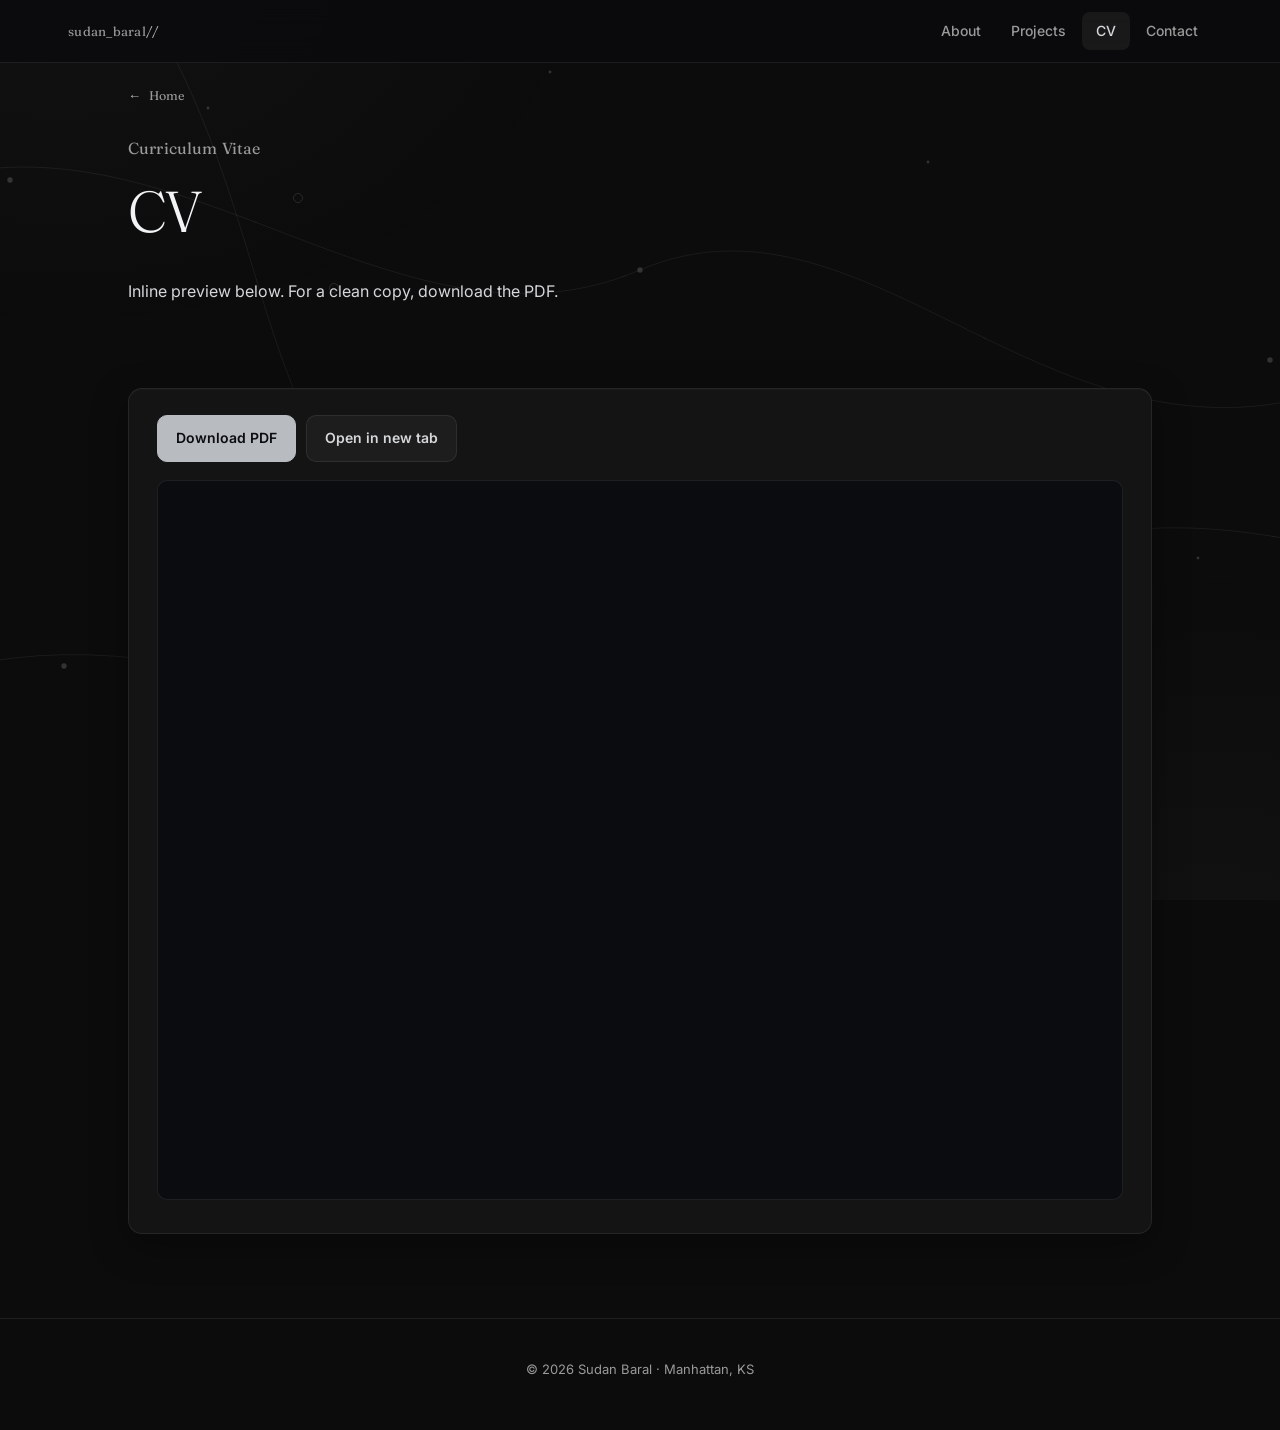
==== commit 25fb5c40: "Accent: shift to true cool silver #b8bbc0; neutralize bg gradients; bust CSS cache (v=3) Co-Authored" ====
--- a/cv.html
+++ b/cv.html
@@ -8,7 +8,7 @@
 <link rel="preconnect" href="https://fonts.googleapis.com">
 <link rel="preconnect" href="https://fonts.gstatic.com" crossorigin>
 <link href="https://fonts.googleapis.com/css2?family=Fraunces:opsz,wght@9..144,300;9..144,400;9..144,500&family=Geist+Mono:wght@400;500&family=Inter:wght@400;500;600&display=swap" rel="stylesheet">
-<link rel="stylesheet" href="assets/styles.css">
+<link rel="stylesheet" href="assets/styles.css?v=3">
 </head>
 <body>
 
--- a/assets/styles.css
+++ b/assets/styles.css
@@ -10,15 +10,16 @@
   --surface-alt: #1a1a19;
   --border: rgba(250, 249, 247, 0.08);
   --border-strong: rgba(250, 249, 247, 0.16);
-  --text: #d9d8d4;
-  --text-strong: #faf9f7;
+  --text: #d6d7da;
+  --text-strong: #f2f3f5;
   --muted: #9a9a9a;
   --muted-2: #5c5c5c;
-  --accent: #9fd8bf;
-  --accent-dim: rgba(159, 216, 191, 0.12);
+  --accent: #b8bbc0;
+  --accent-dim: rgba(184, 187, 192, 0.10);
   --serif: 'Fraunces', 'Iowan Old Style', Georgia, serif;
   --sans: 'Inter', system-ui, -apple-system, 'Segoe UI', Roboto, Arial, sans-serif;
-  --mono: 'Geist Mono', 'JetBrains Mono', ui-monospace, 'SF Mono', Menlo, Consolas, monospace;
+  --mono: 'Fraunces', 'Iowan Old Style', Georgia, serif;
+  --code: 'Geist Mono', ui-monospace, 'SF Mono', Menlo, Consolas, monospace;
 }
 
 * { box-sizing: border-box; }
@@ -46,8 +47,8 @@
   z-index: 0;
   pointer-events: none;
   background:
-    radial-gradient(70vmax 50vmax at 5% -5%, rgba(110, 231, 183, 0.06), transparent 60%),
-    radial-gradient(70vmax 50vmax at 95% 105%, rgba(138, 180, 248, 0.05), transparent 60%);
+    radial-gradient(70vmax 50vmax at 5% -5%, rgba(184, 187, 192, 0.04), transparent 60%),
+    radial-gradient(70vmax 50vmax at 95% 105%, rgba(184, 187, 192, 0.035), transparent 60%);
 }
 
 /* Robotics trajectory layer — injected by scripts.js */
@@ -221,10 +222,9 @@
 .muted  { color: var(--muted); }
 .mono   { font-family: var(--mono); font-size: 0.9em; }
 .eyebrow {
-  font-family: var(--mono);
-  font-size: 12px;
-  letter-spacing: 0.4em;
-  text-transform: uppercase;
+  font-family: var(--serif);
+  font-size: 16px;
+  letter-spacing: 0.01em;
   color: var(--muted);
   margin-bottom: 18px;
 }
@@ -233,7 +233,7 @@
 a:hover { text-decoration: underline; }
 
 code {
-  font-family: var(--mono);
+  font-family: var(--code);
   font-size: 0.88em;
   background: var(--bg-elev);
   border: 1px solid var(--border);
@@ -269,10 +269,10 @@
 section.scene .inner { max-width: 880px; margin: 0 auto; }
 
 section.scene .section-kicker {
-  font-family: var(--mono);
-  font-size: 12px;
-  letter-spacing: 0.18em;
-  text-transform: uppercase;
+  font-family: var(--serif);
+  font-weight: 400;
+  font-size: 18px;
+  letter-spacing: 0.01em;
   color: var(--accent);
   margin-bottom: 18px;
 }
@@ -325,7 +325,7 @@
   border: 1px solid var(--border-strong);
   background: var(--bg-elev);
   box-shadow: 0 24px 80px rgba(0, 0, 0, 0.45),
-              0 0 0 1px rgba(110, 231, 183, 0.04) inset;
+              0 0 0 1px rgba(184, 187, 192, 0.04) inset;
   position: relative;
 }
 .hero-portrait::after {
@@ -364,7 +364,7 @@
   color: var(--muted);
   font-family: var(--mono);
   font-size: 12px;
-  letter-spacing: 0.18em;
+  letter-spacing: 0.01em;
 }
 .hero-meta span { display: inline-flex; align-items: center; gap: 8px; }
 .hero-meta .dot { width: 6px; height: 6px; border-radius: 50%; background: var(--accent); display: inline-block; }
@@ -377,8 +377,7 @@
   color: var(--muted-2);
   font-family: var(--mono);
   font-size: 11px;
-  letter-spacing: 0.3em;
-  text-transform: uppercase;
+  letter-spacing: 0.01em;
   animation: scrollHint 2.4s ease-in-out infinite;
 }
 @keyframes scrollHint {
@@ -403,8 +402,7 @@
 .fact .label {
   font-family: var(--mono);
   font-size: 11px;
-  letter-spacing: 0.18em;
-  text-transform: uppercase;
+  letter-spacing: 0.01em;
   color: var(--muted-2);
   margin-bottom: 4px;
 }
@@ -463,8 +461,7 @@
 .proj-tile .pt-kicker {
   font-family: var(--mono);
   font-size: 11px;
-  letter-spacing: 0.18em;
-  text-transform: uppercase;
+  letter-spacing: 0.01em;
   color: var(--accent);
 }
 .proj-tile h3 {
@@ -486,33 +483,38 @@
 }
 
 /* ---------- Contact scene ---------- */
-.contact-rows {
+/* ---------- Contact: single unit, flat rows ---------- */
+.contact-unit {
+  margin-top: 36px;
+  border-top: 1px solid var(--border);
+}
+.contact-list {
   display: grid;
-  grid-template-columns: repeat(auto-fit, minmax(240px, 1fr));
-  gap: 16px;
-  margin-top: 28px;
-}
-.contact-row {
-  display: flex;
-  flex-direction: column;
-  gap: 4px;
-  padding: 18px 20px;
-  background: var(--surface);
-  border: 1px solid var(--border);
-  border-radius: 12px;
-  transition: border-color 0.14s ease, background 0.14s ease;
-}
-.contact-row:hover { border-color: var(--border-strong); background: var(--surface-alt); }
-.contact-row .label {
-  font-family: var(--mono);
-  font-size: 11px;
-  letter-spacing: 0.18em;
-  text-transform: uppercase;
-  color: var(--muted-2);
-}
-.contact-row .value { color: var(--text); font-size: 15px; word-break: break-all; }
-.contact-row a { color: var(--text); }
-.contact-row a:hover { color: var(--accent); text-decoration: none; }
+  grid-template-columns: minmax(140px, 180px) 1fr;
+  gap: 0;
+}
+.contact-list .c-label,
+.contact-list .c-value {
+  padding: 18px 4px;
+  border-bottom: 1px solid var(--border);
+  font-size: 15px;
+}
+.contact-list .c-label {
+  font-family: var(--serif);
+  color: var(--muted);
+  font-size: 14px;
+  letter-spacing: 0;
+}
+.contact-list .c-value { color: var(--text); word-break: break-word; }
+.contact-list .c-value a { color: var(--text); border-bottom: 1px solid var(--border-strong); padding-bottom: 1px; }
+.contact-list .c-value a:hover { color: var(--text-strong); border-color: var(--text-strong); text-decoration: none; }
+.contact-list .c-value address { font-style: normal; line-height: 1.7; }
+@media (max-width: 640px) {
+  .contact-list { grid-template-columns: 1fr; }
+  .contact-list .c-label { padding-bottom: 4px; border-bottom: 0; }
+  .contact-list .c-value { padding-top: 6px; }
+}
+
 
 /* ---------- Reveal-on-scroll ---------- */
 .reveal {
@@ -530,8 +532,7 @@
 .proj-head .kicker {
   font-family: var(--mono);
   font-size: 12px;
-  letter-spacing: 0.18em;
-  text-transform: uppercase;
+  letter-spacing: 0.01em;
   color: var(--accent);
   margin-bottom: 10px;
 }
@@ -572,7 +573,7 @@
   border-radius: 14px;
   overflow: hidden;
   background:
-    linear-gradient(135deg, rgba(110, 231, 183, 0.04), transparent 70%),
+    linear-gradient(135deg, rgba(184, 187, 192, 0.04), transparent 70%),
     var(--bg-elev);
   border: 1px solid var(--border);
   display: flex;
@@ -616,7 +617,7 @@
   padding: 16px;
   text-align: center;
   background:
-    linear-gradient(135deg, rgba(110, 231, 183, 0.04), transparent 60%),
+    linear-gradient(135deg, rgba(184, 187, 192, 0.04), transparent 60%),
     repeating-linear-gradient(135deg, transparent 0 14px, rgba(255, 255, 255, 0.025) 14px 15px);
   color: var(--muted);
   gap: 8px;
@@ -624,8 +625,7 @@
 .media .placeholder .label {
   font-family: var(--mono);
   font-size: 11px;
-  letter-spacing: 0.18em;
-  text-transform: uppercase;
+  letter-spacing: 0.01em;
   color: var(--accent);
 }
 .media .placeholder .filename {
@@ -701,8 +701,7 @@
 .project-card .pc-kicker {
   font-family: var(--mono);
   font-size: 11px;
-  letter-spacing: 0.18em;
-  text-transform: uppercase;
+  letter-spacing: 0.01em;
   color: var(--accent);
 }
 .project-card h3 {
@@ -765,3 +764,22 @@
   .container { padding: 18px 16px; }
   .hero-media .media { height: 220px; }
 }
+
+/* Lab map: part of the contact unit, flush with it */
+.lab-map {
+  margin-top: 16px;
+  border: 1px solid var(--border);
+  border-radius: 8px;
+  overflow: hidden;
+  background: var(--surface);
+}
+.lab-map iframe { width: 100%; height: 360px; border: 0; display: block; filter: grayscale(1) contrast(1.05) brightness(.9); }
+.lab-map .cap {
+  padding: 12px 20px;
+  font-family: var(--serif);
+  font-size: 14px;
+  color: var(--muted);
+  border-top: 1px solid var(--border);
+}
+.lab-map .cap a { color: var(--text); border-bottom: 1px solid var(--border-strong); }
+.lab-map .cap a:hover { color: var(--text-strong); border-color: var(--text-strong); text-decoration: none; }
